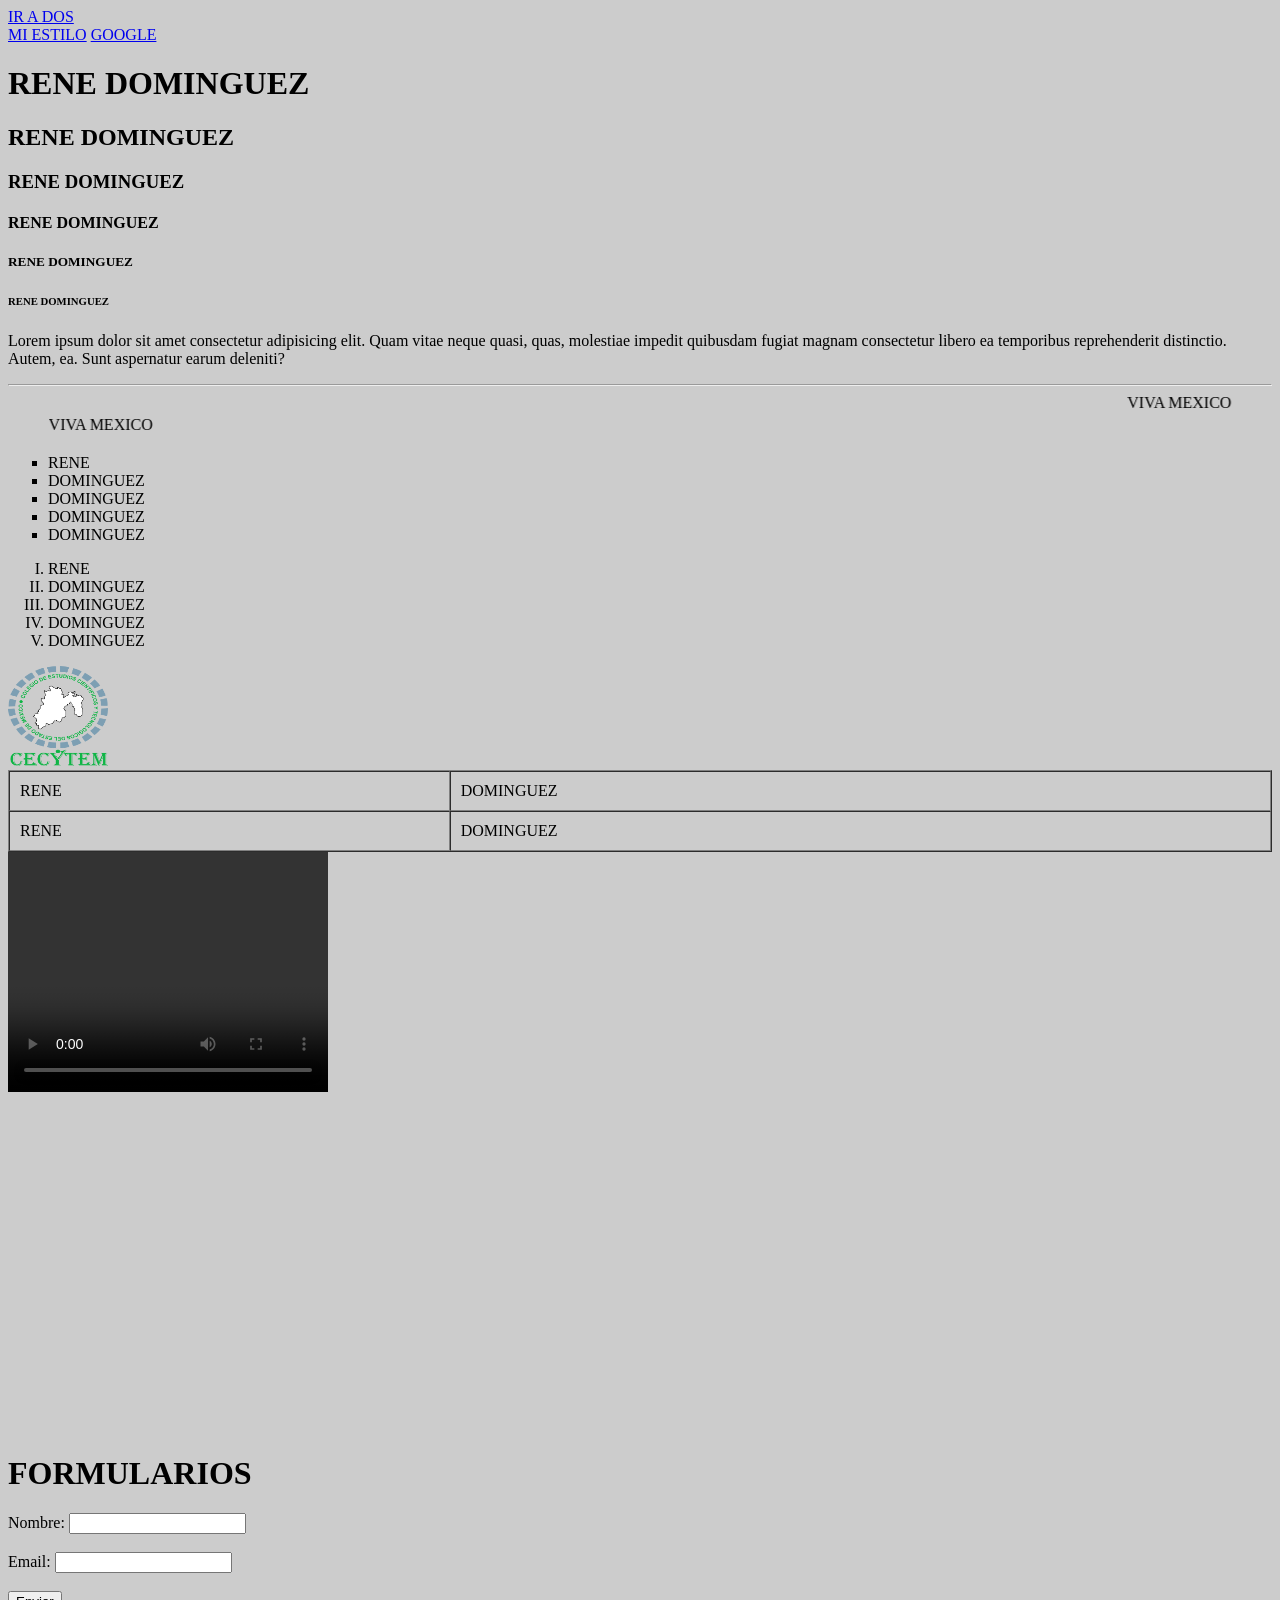
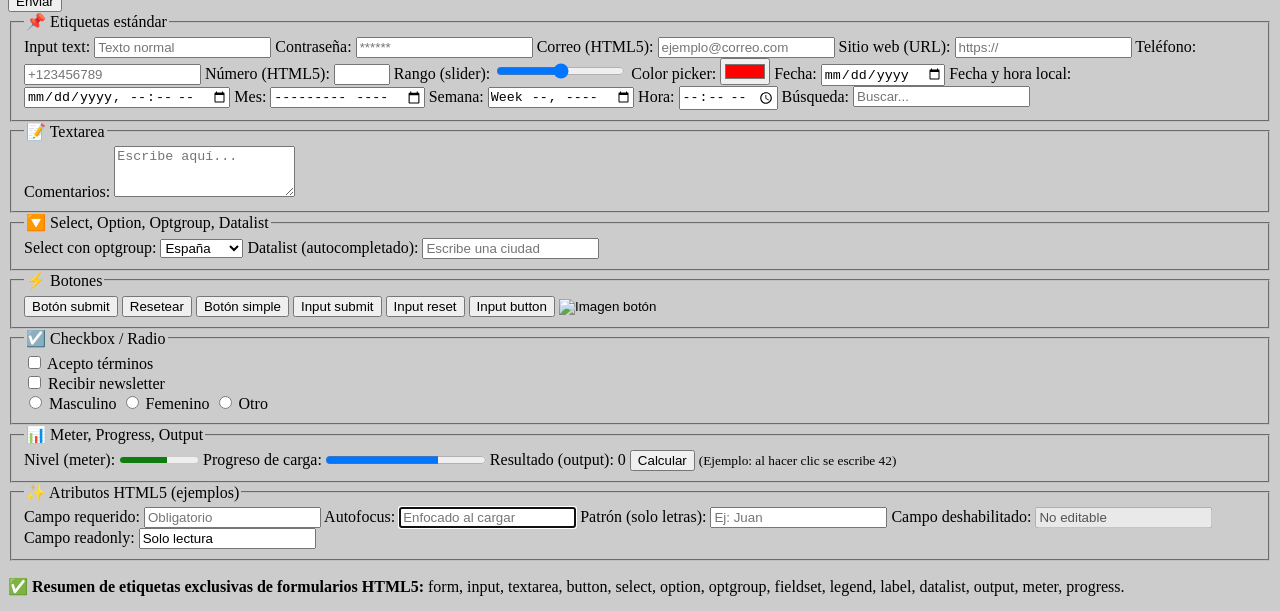
==== index.html @ b2863f0e "Hola web" ====
<!DOCTYPE html>
<html>
<head>
    <meta charset="UTF-8">
    <meta name="viewport" content="width=device-width, initial-scale=1.0">
    <title>INTRO A HTML</title>
</head>
<body bgcolor="#cccccc" text="#000000">
    <a href="dos.html">IR A DOS</a><br>
     <a href="miestilo.html">MI ESTILO</a>

    <a href="https://www.google.com" target="_blank">GOOGLE</a>
    <h1>RENE  DOMINGUEZ</h1>
    <h2>RENE  DOMINGUEZ </h2>
    <h3>RENE  DOMINGUEZ</h3>
    <h4>RENE  DOMINGUEZ</h4>
    <h5>RENE  DOMINGUEZ</h5>
    <h6>RENE  DOMINGUEZ</h6>

    <p>Lorem ipsum dolor sit amet consectetur adipisicing elit. Quam vitae neque quasi, quas, molestiae impedit quibusdam fugiat magnam consectetur libero ea temporibus reprehenderit distinctio. Autem, ea. Sunt aspernatur earum deleniti?</p>

    <hr>
    <marquee behavior="scroll" direction="left">VIVA MEXICO</marquee>
    <marquee behavior="scroll" direction="right">VIVA MEXICO</marquee>

 <ul type="square">
    <li>RENE</li>
    <li>DOMINGUEZ</li>
    <li>DOMINGUEZ</li>
    <li>DOMINGUEZ</li>
    <li>DOMINGUEZ</li>
</ul>

<ol type="I">
    <li>RENE</li>
    <li>DOMINGUEZ</li>
    <li>DOMINGUEZ</li>
    <li>DOMINGUEZ</li>
    <li>DOMINGUEZ</li>
</ol>

<img src="img/cecytem2.png" alt="" width="100px" height="100px">

<table border="1" width="100%" cellspacing="0" cellpadding="10">
    <tr>
        <td>RENE</td>
        <td>DOMINGUEZ</td>
    </tr>
    <tr>
        <td>RENE</td>
        <td>DOMINGUEZ</td>
    </tr>
</table>

<video src="img/video.mp4" width="320" height="240" controls>   
</video>


 <br>
    <br>

    <iframe width="560" height="315" src="https://www.youtube.com/embed/vlIpc0--moU?si=cGBPgu929UL4PR6Z" title="YouTube video player" frameborder="0" allow="accelerometer; autoplay; clipboard-write; encrypted-media; gyroscope; picture-in-picture; web-share" referrerpolicy="strict-origin-when-cross-origin" allowfullscreen></iframe>
<h1>FORMULARIOS</h1>
<form action="procesar.php" method="post">
    <label for="nombre">Nombre:</label>
    <input type="text" id="nombre" name="nombre"><br><br>

    <label for="email">Email:</label>
    <input type="email" id="email" name="email"><br><br>

    <input type="button" value="Enviar">
</form>

<form action="#" method="post">
        <!-- 1. Etiquetas básicas de formulario -->
        <fieldset>
            <legend>📌 Etiquetas estándar</legend>
            <label for="texto">Input text:</label>
            <input type="text" id="texto" name="texto" placeholder="Texto normal">

            <label for="password">Contraseña:</label>
            <input type="password" id="password" name="password" placeholder="******">

            <label for="email">Correo (HTML5):</label>
            <input type="email" id="email" name="email" placeholder="ejemplo@correo.com">

            <label for="url">Sitio web (URL):</label>
            <input type="url" id="url" name="url" placeholder="https://">

            <label for="tel">Teléfono:</label>
            <input type="tel" id="tel" name="tel" placeholder="+123456789">

            <label for="number">Número (HTML5):</label>
            <input type="number" id="number" name="number" min="1" max="100" step="1">

            <label for="range">Rango (slider):</label>
            <input type="range" id="range" name="range" min="0" max="100" value="50">

            <label for="color">Color picker:</label>
            <input type="color" id="color" name="color" value="#ff0000">

            <label for="fecha">Fecha:</label>
            <input type="date" id="fecha" name="fecha">

            <label for="datetime-local">Fecha y hora local:</label>
            <input type="datetime-local" id="datetime-local" name="datetime-local">

            <label for="month">Mes:</label>
            <input type="month" id="month" name="month">

            <label for="week">Semana:</label>
            <input type="week" id="week" name="week">

            <label for="time">Hora:</label>
            <input type="time" id="time" name="time">

            <label for="search">Búsqueda:</label>
            <input type="search" id="search" name="search" placeholder="Buscar...">
        </fieldset>

        <!-- 2. Área de texto -->
        <fieldset>
            <legend>📝 Textarea</legend>
            <label for="comentarios">Comentarios:</label>
            <textarea id="comentarios" name="comentarios" rows="3" placeholder="Escribe aquí..."></textarea>
        </fieldset>

        <!-- 3. Selección y listas -->
        <fieldset>
            <legend>🔽 Select, Option, Optgroup, Datalist</legend>
            <label for="pais">Select con optgroup:</label>
            <select id="pais" name="pais">
                <optgroup label="Europa">
                    <option value="es">España</option>
                    <option value="fr">Francia</option>
                </optgroup>
                <optgroup label="América">
                    <option value="mx">México</option>
                    <option value="us">EE.UU.</option>
                </optgroup>
            </select>

            <label for="auto">Datalist (autocompletado):</label>
            <input list="ciudades" id="auto" name="ciudad" placeholder="Escribe una ciudad">
            <datalist id="ciudades">
                <option value="Madrid">
                <option value="Barcelona">
                <option value="Valencia">
                <option value="CDMX">
                <option value="Buenos Aires">
            </datalist>
        </fieldset>

        <!-- 4. Botones -->
        <fieldset>
            <legend>⚡ Botones</legend>
            <button type="submit">Botón submit</button>
            <button type="reset">Resetear</button>
            <button type="button">Botón simple</button>
            <input type="submit" value="Input submit">
            <input type="reset" value="Input reset">
            <input type="button" value="Input button">
            <input type="image" src="https://via.placeholder.com/100x30?text=Click" alt="Imagen botón" style="width: auto;">
        </fieldset>

        <!-- 5. Checkbox y Radio -->
        <fieldset>
            <legend>☑️ Checkbox / Radio</legend>
            <label><input type="checkbox" name="terminos" value="acepto"> Acepto términos</label><br>
            <label><input type="checkbox" name="news" value="si"> Recibir newsletter</label><br>
            <label><input type="radio" name="genero" value="m"> Masculino</label>
            <label><input type="radio" name="genero" value="f"> Femenino</label>
            <label><input type="radio" name="genero" value="o"> Otro</label>
        </fieldset>

        <!-- 6. Elementos nuevos en HTML5: Meter, Progress, Output -->
        <fieldset>
            <legend>📊 Meter, Progress, Output</legend>
            <label for="nivel">Nivel (meter):</label>
            <meter id="nivel" value="0.6" min="0" max="1">60%</meter>

            <label for="progreso">Progreso de carga:</label>
            <progress id="progreso" value="70" max="100">70%</progress>

            <label for="resultado">Resultado (output):</label>
            <output id="resultado" name="resultado">0</output>
            <button type="button" onclick="document.getElementById('resultado').value = 42">Calcular</button>
            <small>(Ejemplo: al hacer clic se escribe 42)</small>
        </fieldset>

        <!-- 7. Atributos nuevos importantes HTML5 (placeholder, required, autofocus...) -->
        <fieldset>
            <legend>✨ Atributos HTML5 (ejemplos)</legend>
            <label>Campo requerido:</label>
            <input type="text" name="requerido" required placeholder="Obligatorio">

            <label>Autofocus:</label>
            <input type="text" name="autofocus" autofocus placeholder="Enfocado al cargar">

            <label>Patrón (solo letras):</label>
            <input type="text" pattern="[A-Za-z]+" title="Solo letras" placeholder="Ej: Juan">

            <label>Campo deshabilitado:</label>
            <input type="text" disabled value="No editable">

            <label>Campo readonly:</label>
            <input type="text" readonly value="Solo lectura">
        </fieldset>

        <!-- Nota: Las etiquetas <form>, <fieldset>, <legend>, <label>, <input>, <button>, <select>, <option>, <optgroup>, <textarea>, <datalist>, <output>, <meter>, <progress> son TODAS las específicas para formularios en HTML5 -->
    </form>

    <p><strong>✅ Resumen de etiquetas exclusivas de formularios HTML5:</strong> form, input, textarea, button, select, option, optgroup, fieldset, legend, label, datalist, output, meter, progress.</p>


</body>
</html>
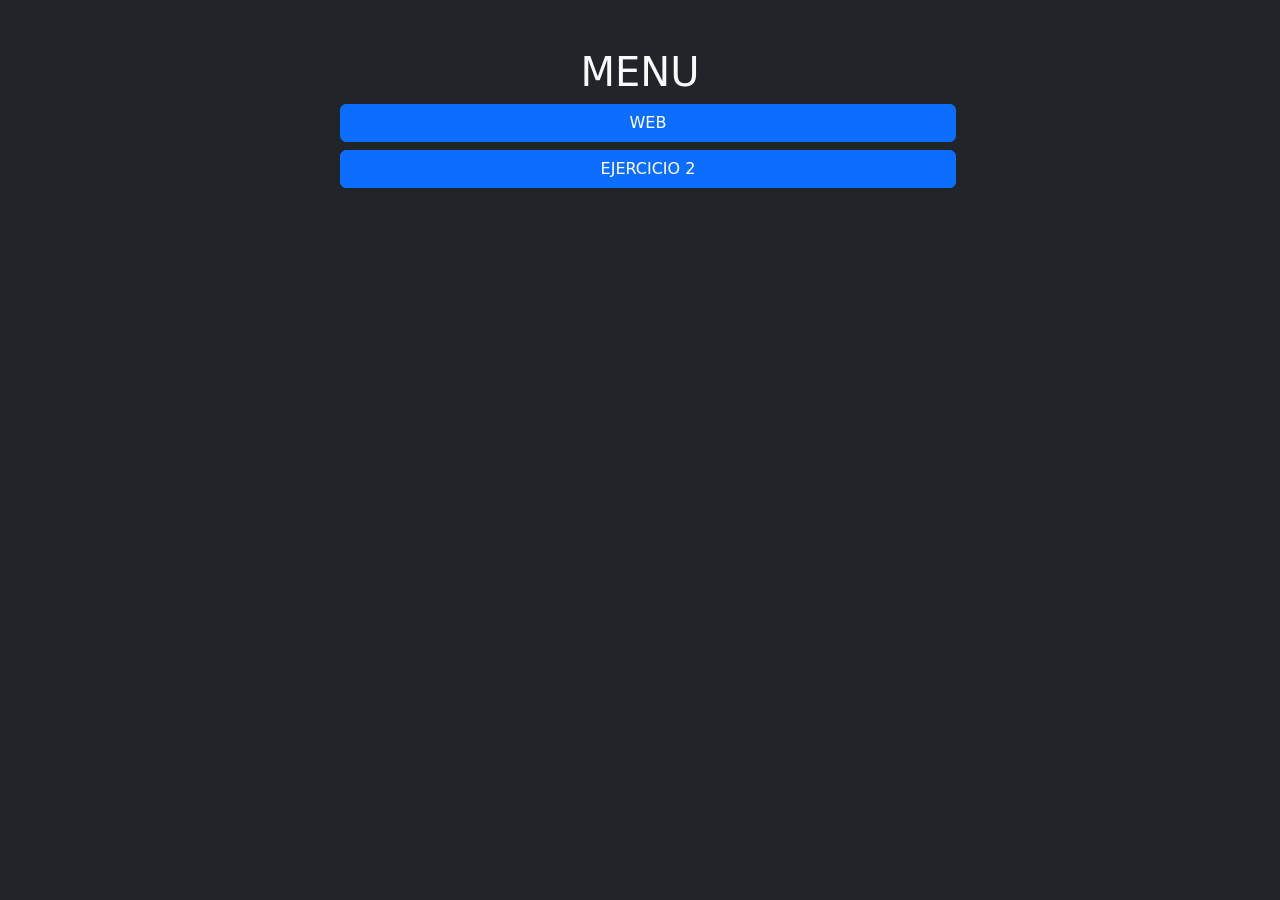
==== commit c61969bc: "AGREGUE MENU Y CALCULADORA" ====
--- a/index.html
+++ b/index.html
@@ -1,217 +1,19 @@
 <!DOCTYPE html>
-<html>
+<html lang="en">
 <head>
     <meta charset="UTF-8">
     <meta name="viewport" content="width=device-width, initial-scale=1.0">
-    <title>INTRO A HTML</title>
+    <title>MENU</title>
+    <link href="
+https://cdn.jsdelivr.net/npm/bootstrap@5.3.8/dist/css/bootstrap.min.css
+" rel="stylesheet">
 </head>
-<body bgcolor="#cccccc" text="#000000">
-    <a href="dos.html">IR A DOS</a><br>
-     <a href="miestilo.html">MI ESTILO</a>
-
-    <a href="https://www.google.com" target="_blank">GOOGLE</a>
-    <h1>RENE  DOMINGUEZ</h1>
-    <h2>RENE  DOMINGUEZ </h2>
-    <h3>RENE  DOMINGUEZ</h3>
-    <h4>RENE  DOMINGUEZ</h4>
-    <h5>RENE  DOMINGUEZ</h5>
-    <h6>RENE  DOMINGUEZ</h6>
-
-    <p>Lorem ipsum dolor sit amet consectetur adipisicing elit. Quam vitae neque quasi, quas, molestiae impedit quibusdam fugiat magnam consectetur libero ea temporibus reprehenderit distinctio. Autem, ea. Sunt aspernatur earum deleniti?</p>
-
-    <hr>
-    <marquee behavior="scroll" direction="left">VIVA MEXICO</marquee>
-    <marquee behavior="scroll" direction="right">VIVA MEXICO</marquee>
-
- <ul type="square">
-    <li>RENE</li>
-    <li>DOMINGUEZ</li>
-    <li>DOMINGUEZ</li>
-    <li>DOMINGUEZ</li>
-    <li>DOMINGUEZ</li>
-</ul>
-
-<ol type="I">
-    <li>RENE</li>
-    <li>DOMINGUEZ</li>
-    <li>DOMINGUEZ</li>
-    <li>DOMINGUEZ</li>
-    <li>DOMINGUEZ</li>
-</ol>
-
-<img src="img/cecytem2.png" alt="" width="100px" height="100px">
-
-<table border="1" width="100%" cellspacing="0" cellpadding="10">
-    <tr>
-        <td>RENE</td>
-        <td>DOMINGUEZ</td>
-    </tr>
-    <tr>
-        <td>RENE</td>
-        <td>DOMINGUEZ</td>
-    </tr>
-</table>
-
-<video src="img/video.mp4" width="320" height="240" controls>   
-</video>
-
-
- <br>
-    <br>
-
-    <iframe width="560" height="315" src="https://www.youtube.com/embed/vlIpc0--moU?si=cGBPgu929UL4PR6Z" title="YouTube video player" frameborder="0" allow="accelerometer; autoplay; clipboard-write; encrypted-media; gyroscope; picture-in-picture; web-share" referrerpolicy="strict-origin-when-cross-origin" allowfullscreen></iframe>
-<h1>FORMULARIOS</h1>
-<form action="procesar.php" method="post">
-    <label for="nombre">Nombre:</label>
-    <input type="text" id="nombre" name="nombre"><br><br>
-
-    <label for="email">Email:</label>
-    <input type="email" id="email" name="email"><br><br>
-
-    <input type="button" value="Enviar">
-</form>
-
-<form action="#" method="post">
-        <!-- 1. Etiquetas básicas de formulario -->
-        <fieldset>
-            <legend>📌 Etiquetas estándar</legend>
-            <label for="texto">Input text:</label>
-            <input type="text" id="texto" name="texto" placeholder="Texto normal">
-
-            <label for="password">Contraseña:</label>
-            <input type="password" id="password" name="password" placeholder="******">
-
-            <label for="email">Correo (HTML5):</label>
-            <input type="email" id="email" name="email" placeholder="ejemplo@correo.com">
-
-            <label for="url">Sitio web (URL):</label>
-            <input type="url" id="url" name="url" placeholder="https://">
-
-            <label for="tel">Teléfono:</label>
-            <input type="tel" id="tel" name="tel" placeholder="+123456789">
-
-            <label for="number">Número (HTML5):</label>
-            <input type="number" id="number" name="number" min="1" max="100" step="1">
-
-            <label for="range">Rango (slider):</label>
-            <input type="range" id="range" name="range" min="0" max="100" value="50">
-
-            <label for="color">Color picker:</label>
-            <input type="color" id="color" name="color" value="#ff0000">
-
-            <label for="fecha">Fecha:</label>
-            <input type="date" id="fecha" name="fecha">
-
-            <label for="datetime-local">Fecha y hora local:</label>
-            <input type="datetime-local" id="datetime-local" name="datetime-local">
-
-            <label for="month">Mes:</label>
-            <input type="month" id="month" name="month">
-
-            <label for="week">Semana:</label>
-            <input type="week" id="week" name="week">
-
-            <label for="time">Hora:</label>
-            <input type="time" id="time" name="time">
-
-            <label for="search">Búsqueda:</label>
-            <input type="search" id="search" name="search" placeholder="Buscar...">
-        </fieldset>
-
-        <!-- 2. Área de texto -->
-        <fieldset>
-            <legend>📝 Textarea</legend>
-            <label for="comentarios">Comentarios:</label>
-            <textarea id="comentarios" name="comentarios" rows="3" placeholder="Escribe aquí..."></textarea>
-        </fieldset>
-
-        <!-- 3. Selección y listas -->
-        <fieldset>
-            <legend>🔽 Select, Option, Optgroup, Datalist</legend>
-            <label for="pais">Select con optgroup:</label>
-            <select id="pais" name="pais">
-                <optgroup label="Europa">
-                    <option value="es">España</option>
-                    <option value="fr">Francia</option>
-                </optgroup>
-                <optgroup label="América">
-                    <option value="mx">México</option>
-                    <option value="us">EE.UU.</option>
-                </optgroup>
-            </select>
-
-            <label for="auto">Datalist (autocompletado):</label>
-            <input list="ciudades" id="auto" name="ciudad" placeholder="Escribe una ciudad">
-            <datalist id="ciudades">
-                <option value="Madrid">
-                <option value="Barcelona">
-                <option value="Valencia">
-                <option value="CDMX">
-                <option value="Buenos Aires">
-            </datalist>
-        </fieldset>
-
-        <!-- 4. Botones -->
-        <fieldset>
-            <legend>⚡ Botones</legend>
-            <button type="submit">Botón submit</button>
-            <button type="reset">Resetear</button>
-            <button type="button">Botón simple</button>
-            <input type="submit" value="Input submit">
-            <input type="reset" value="Input reset">
-            <input type="button" value="Input button">
-            <input type="image" src="https://via.placeholder.com/100x30?text=Click" alt="Imagen botón" style="width: auto;">
-        </fieldset>
-
-        <!-- 5. Checkbox y Radio -->
-        <fieldset>
-            <legend>☑️ Checkbox / Radio</legend>
-            <label><input type="checkbox" name="terminos" value="acepto"> Acepto términos</label><br>
-            <label><input type="checkbox" name="news" value="si"> Recibir newsletter</label><br>
-            <label><input type="radio" name="genero" value="m"> Masculino</label>
-            <label><input type="radio" name="genero" value="f"> Femenino</label>
-            <label><input type="radio" name="genero" value="o"> Otro</label>
-        </fieldset>
-
-        <!-- 6. Elementos nuevos en HTML5: Meter, Progress, Output -->
-        <fieldset>
-            <legend>📊 Meter, Progress, Output</legend>
-            <label for="nivel">Nivel (meter):</label>
-            <meter id="nivel" value="0.6" min="0" max="1">60%</meter>
-
-            <label for="progreso">Progreso de carga:</label>
-            <progress id="progreso" value="70" max="100">70%</progress>
-
-            <label for="resultado">Resultado (output):</label>
-            <output id="resultado" name="resultado">0</output>
-            <button type="button" onclick="document.getElementById('resultado').value = 42">Calcular</button>
-            <small>(Ejemplo: al hacer clic se escribe 42)</small>
-        </fieldset>
-
-        <!-- 7. Atributos nuevos importantes HTML5 (placeholder, required, autofocus...) -->
-        <fieldset>
-            <legend>✨ Atributos HTML5 (ejemplos)</legend>
-            <label>Campo requerido:</label>
-            <input type="text" name="requerido" required placeholder="Obligatorio">
-
-            <label>Autofocus:</label>
-            <input type="text" name="autofocus" autofocus placeholder="Enfocado al cargar">
-
-            <label>Patrón (solo letras):</label>
-            <input type="text" pattern="[A-Za-z]+" title="Solo letras" placeholder="Ej: Juan">
-
-            <label>Campo deshabilitado:</label>
-            <input type="text" disabled value="No editable">
-
-            <label>Campo readonly:</label>
-            <input type="text" readonly value="Solo lectura">
-        </fieldset>
-
-        <!-- Nota: Las etiquetas <form>, <fieldset>, <legend>, <label>, <input>, <button>, <select>, <option>, <optgroup>, <textarea>, <datalist>, <output>, <meter>, <progress> son TODAS las específicas para formularios en HTML5 -->
-    </form>
-
-    <p><strong>✅ Resumen de etiquetas exclusivas de formularios HTML5:</strong> form, input, textarea, button, select, option, optgroup, fieldset, legend, label, datalist, output, meter, progress.</p>
-
-
+<body class="bg-dark">
+    <div class="container w-50 m-auto mt-5">
+         <h1 class="text-center text-light">MENU</h1>
+        <a href="01/index.html" class="btn btn-primary d-block m-2 w-100">WEB</a>
+        <a href="02/index.html" class="btn btn-primary d-block m-2 w-100">EJERCICIO 2</a>
+    </div>   
+    <script src="https://cdn.jsdelivr.net/npm/bootstrap@5.3.8/dist/js/bootstrap.min.js"></script>
 </body>
 </html>
